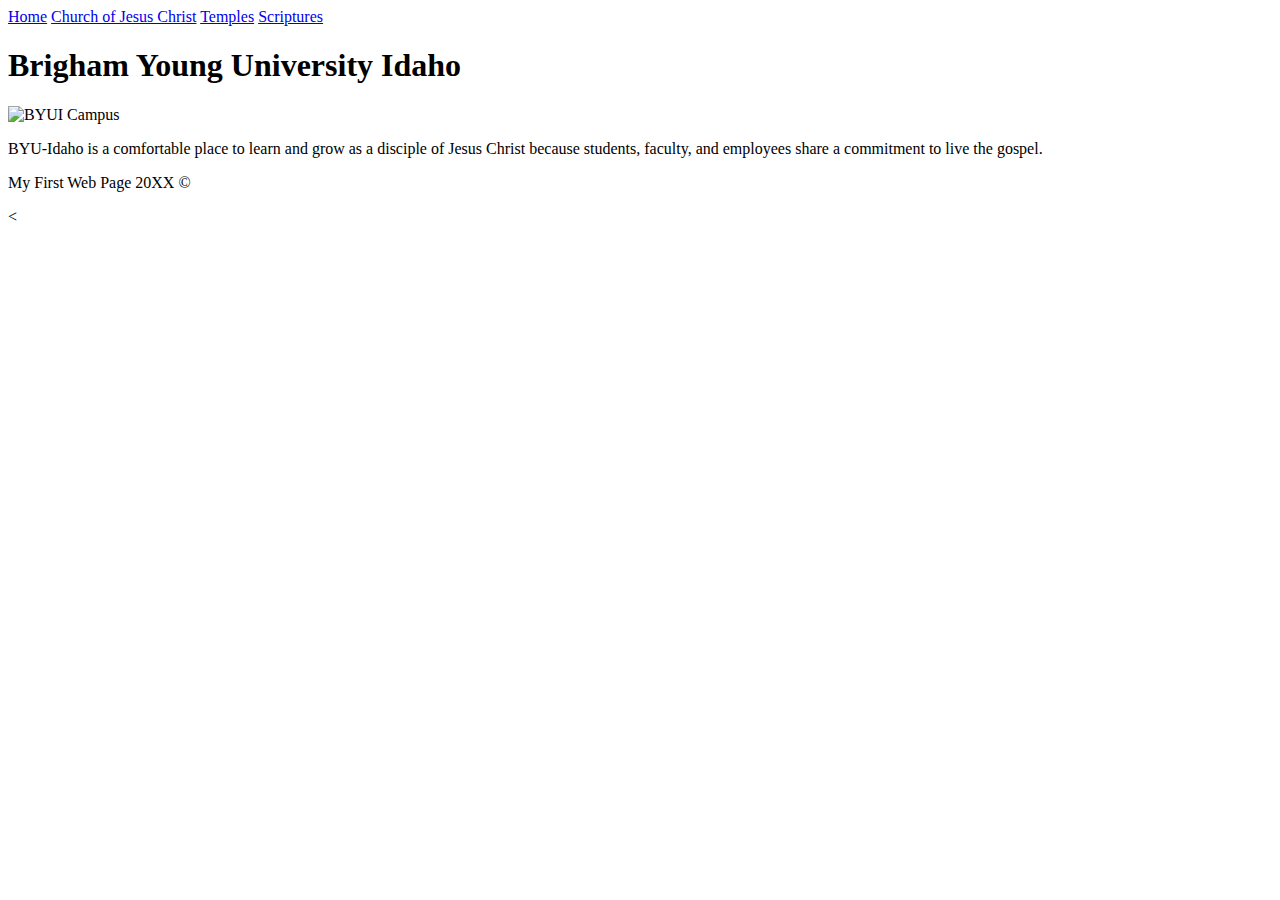
==== aboutme/index.html @ 2a30e0f9 "first commit" ====
<!DOCTYPE html>
<html>
  <head>
    <title>BYUI</title>
    <link rel="stylesheet" href="styles/styles.css" />
  </head>
  <body>
    <header>
      <nav>
        <a href="byui.html">Home</a>
        <a href="https://www.churchofjesuschrist.org">Church of Jesus Christ</a>
        <a href="https://www.churchofjesuschrist.org/temples">Temples</a>
        <a href="https://www.churchofjesuschrist.org/study/scriptures">Scriptures</a>
      </nav>
    </header>
    <main>
      <h1>Brigham Young University Idaho</h1>
      <img src="https://www.byui.edu/images/service-sites/map-banner.jpg" alt="BYUI Campus" />
      <p>
        BYU-Idaho is a comfortable place to learn and grow as a disciple of
        Jesus Christ because students, faculty, and employees share a commitment
        to live the gospel.
      </p>
    </main>
    <footer>
      <p>My First Web Page 20XX &copy</p>
    </footer>
  </body>
<
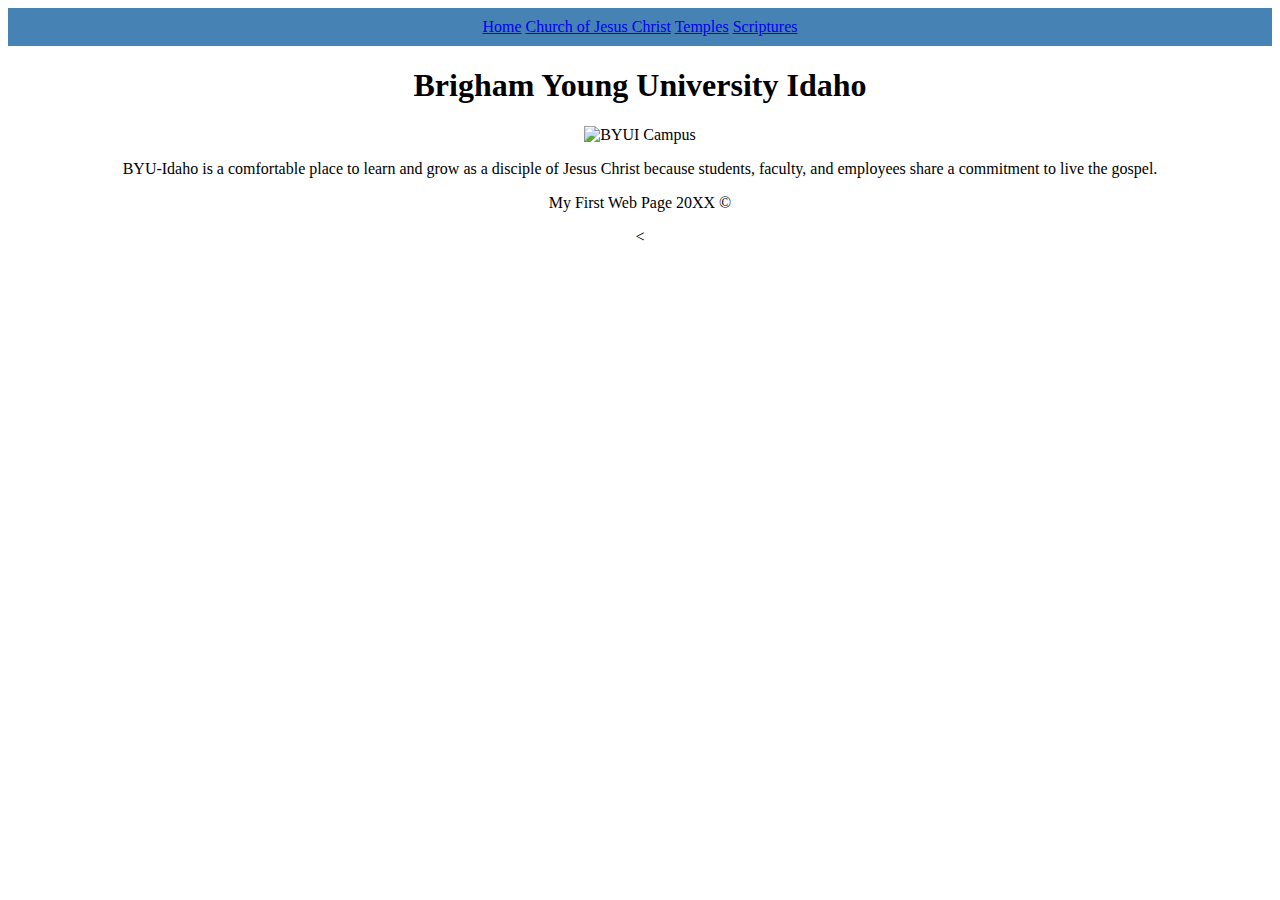
==== commit 3ef1317d: "site plan added" ====
--- a/aboutme/index.html
+++ b/aboutme/index.html
@@ -2,7 +2,7 @@
 <html>
   <head>
     <title>BYUI</title>
-    <link rel="stylesheet" href="styles/styles.css" />
+    <link rel="stylesheet" href="styles.css" />
   </head>
   <body>
     <header>
--- a/aboutme/styles.css
+++ b/aboutme/styles.css
@@ -0,0 +1,7 @@
+body {
+    text-align: center;
+  }
+  nav {
+    background-color: steelblue;
+    padding: 10px;
+  }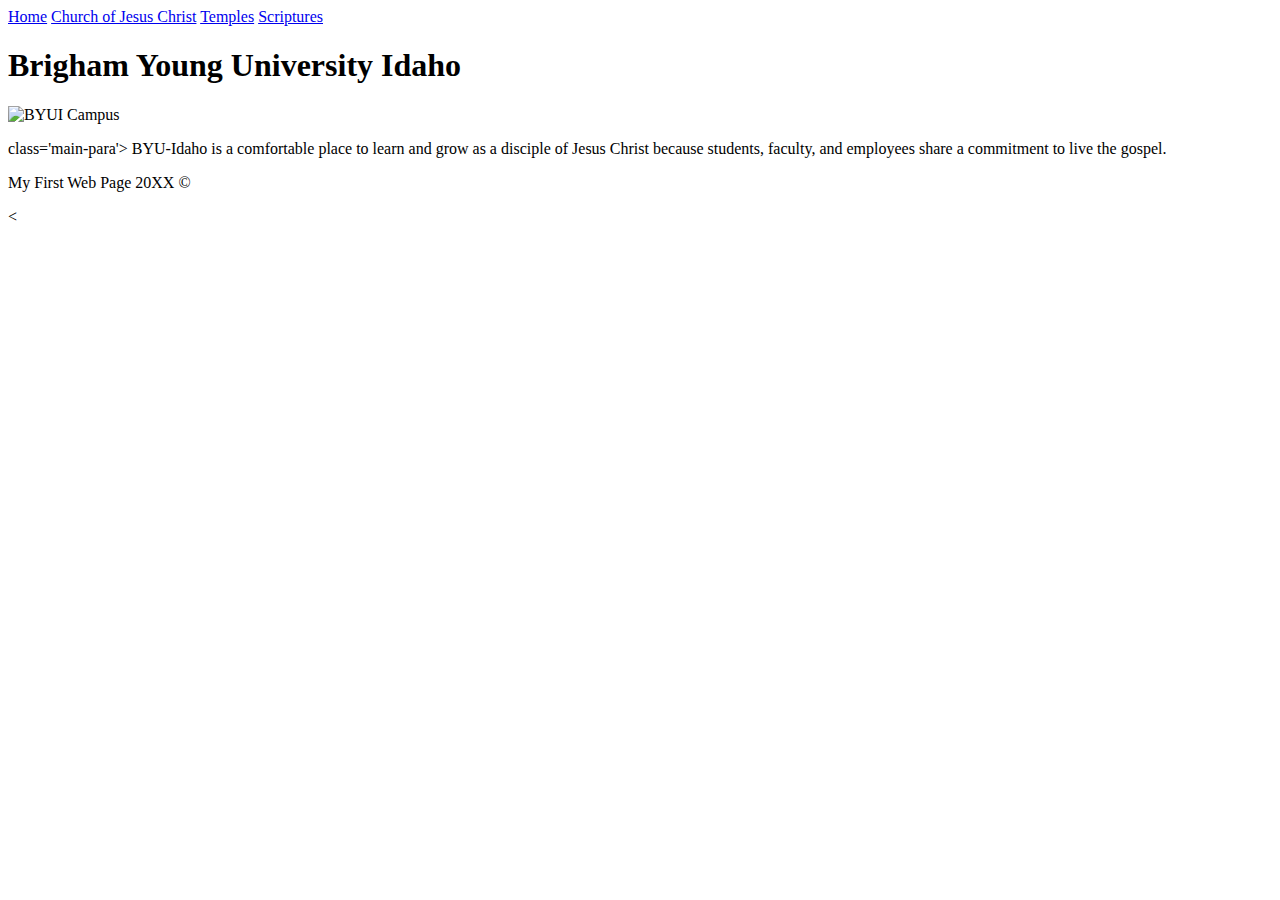
==== commit ac337c4d: "changes" ====
--- a/aboutme/index.html
+++ b/aboutme/index.html
@@ -7,7 +7,7 @@
   <body>
     <header>
       <nav>
-        <a href="byui.html">Home</a>
+        <a id="active" href="http://index.html">Home</a>
         <a href="https://www.churchofjesuschrist.org">Church of Jesus Christ</a>
         <a href="https://www.churchofjesuschrist.org/temples">Temples</a>
         <a href="https://www.churchofjesuschrist.org/study/scriptures">Scriptures</a>
@@ -16,7 +16,7 @@
     <main>
       <h1>Brigham Young University Idaho</h1>
       <img src="https://www.byui.edu/images/service-sites/map-banner.jpg" alt="BYUI Campus" />
-      <p>
+      <p> class='main-para'>
         BYU-Idaho is a comfortable place to learn and grow as a disciple of
         Jesus Christ because students, faculty, and employees share a commitment
         to live the gospel.
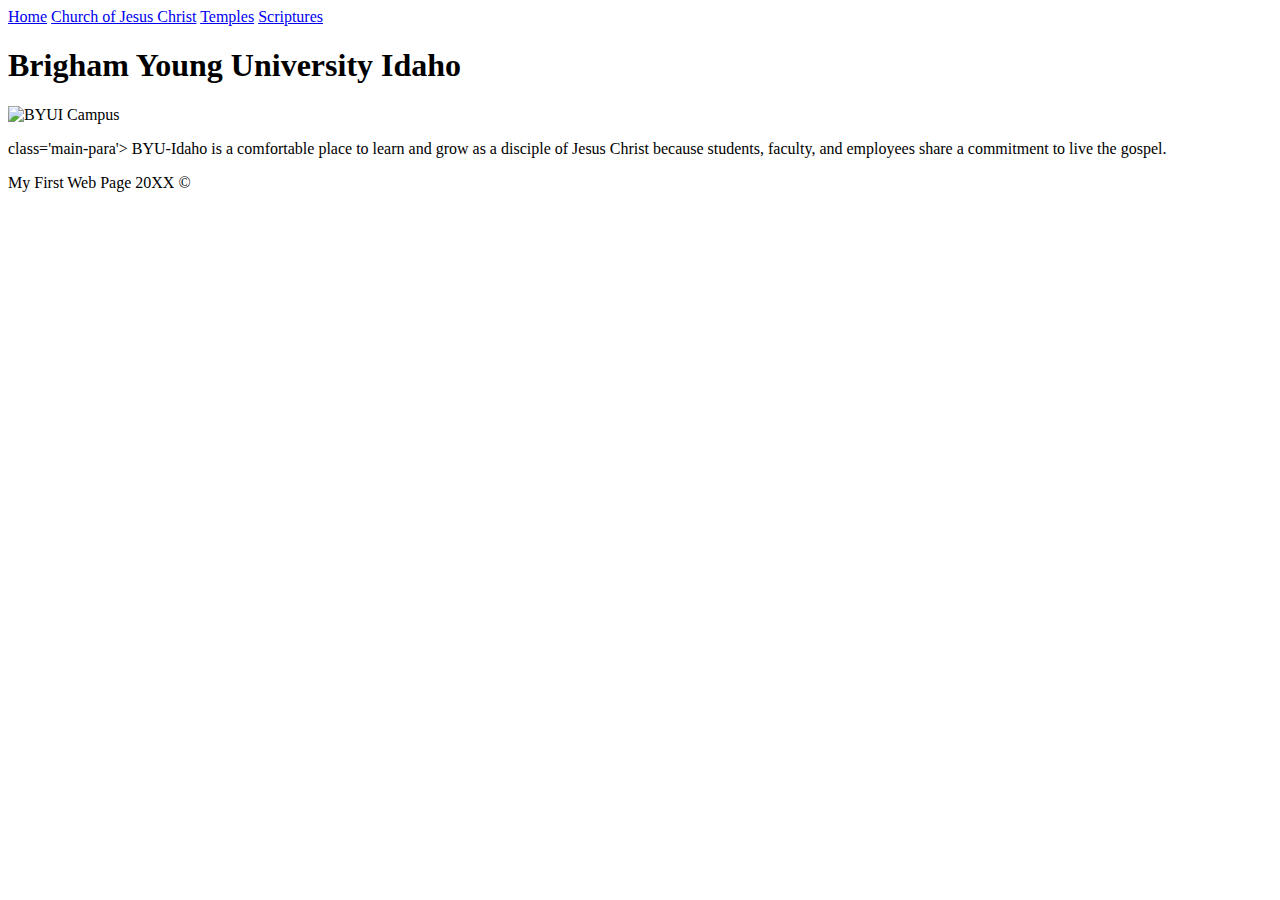
==== commit 804d7fdf: "changes added" ====
--- a/aboutme/index.html
+++ b/aboutme/index.html
@@ -26,4 +26,4 @@
       <p>My First Web Page 20XX &copy</p>
     </footer>
   </body>
-<+</html>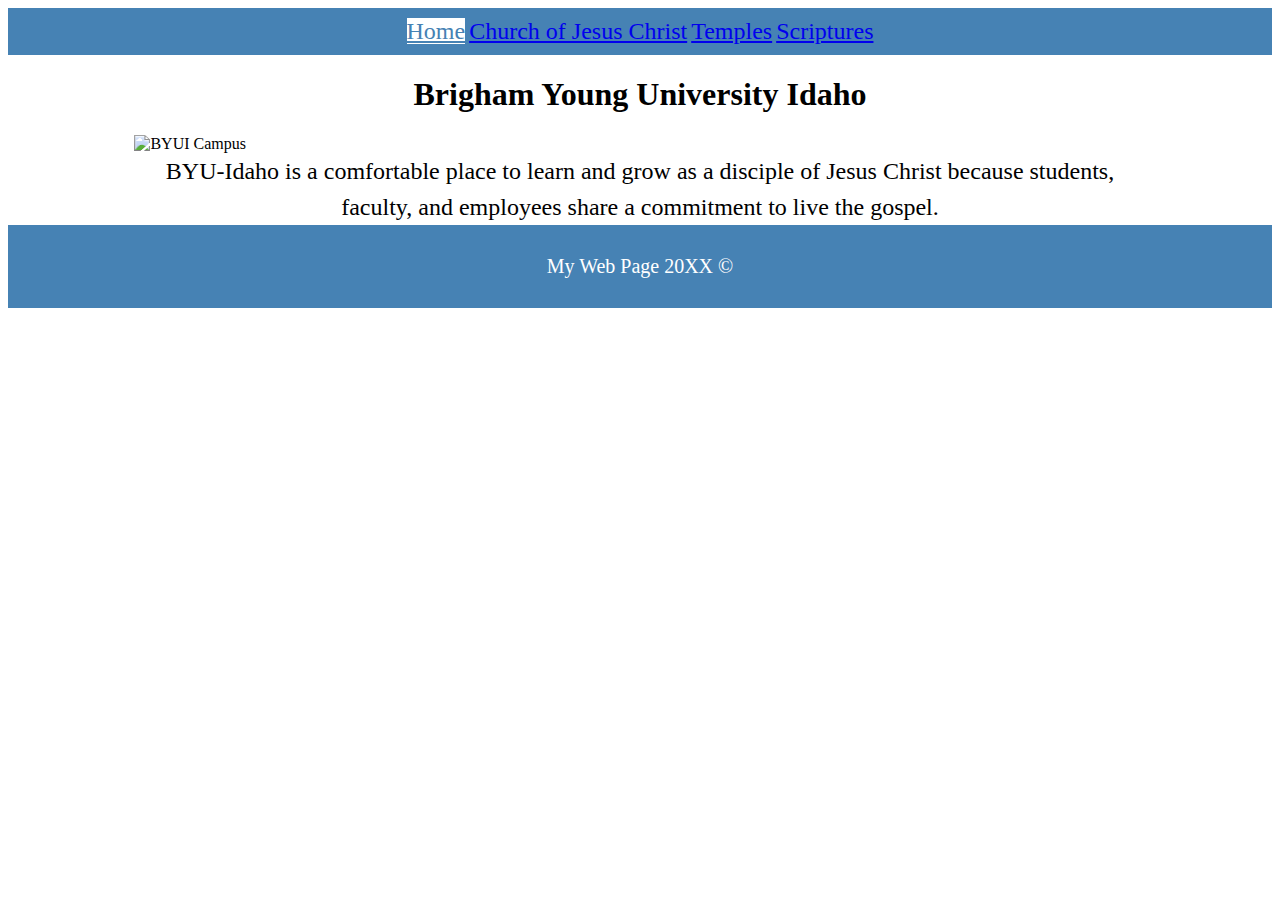
==== commit 84a9ab24: "changes added" ====
--- a/aboutme/index.html
+++ b/aboutme/index.html
@@ -2,7 +2,7 @@
 <html>
   <head>
     <title>BYUI</title>
-    <link rel="stylesheet" href="styles.css" />
+    <link rel="stylesheet" href="/styles/styles.css" />
   </head>
   <body>
     <header>
@@ -16,14 +16,12 @@
     <main>
       <h1>Brigham Young University Idaho</h1>
       <img src="https://www.byui.edu/images/service-sites/map-banner.jpg" alt="BYUI Campus" />
-      <p> class='main-para'>
-        BYU-Idaho is a comfortable place to learn and grow as a disciple of
+      <p class="main-para">BYU-Idaho is a comfortable place to learn and grow as a disciple of
         Jesus Christ because students, faculty, and employees share a commitment
-        to live the gospel.
-      </p>
+        to live the gospel.</p>
     </main>
     <footer>
-      <p>My First Web Page 20XX &copy</p>
+      <p>My Web Page 20XX &copy</p>
     </footer>
   </body>
 </html>--- a/styles/styles.css
+++ b/styles/styles.css
@@ -0,0 +1,44 @@
+h1 {
+  text-align: center;
+}
+  nav, footer {
+    background-color: steelblue;
+    color: white;
+    padding: 10px;
+  }
+  .main-para {
+    font-size: 1.5em;
+    line-height: 1.5em;
+}
+#active {
+  background-color: white;
+  color: steelblue;
+}
+img {
+  width: 80%;
+  display: block;
+  margin: 0 auto
+}
+p {
+  width: 80%;
+}
+a {
+  font-size: 1.5em;
+}
+
+nav, footer {
+  text-align: center;
+}
+main p {
+  width: 80%;
+  margin: 0 auto;
+  text-align: center;
+}
+footer p {
+  font-size: 20px;
+  margin: 20px auto;
+}
+a:hover {
+  background-color: white;
+  color: steelblue;
+}